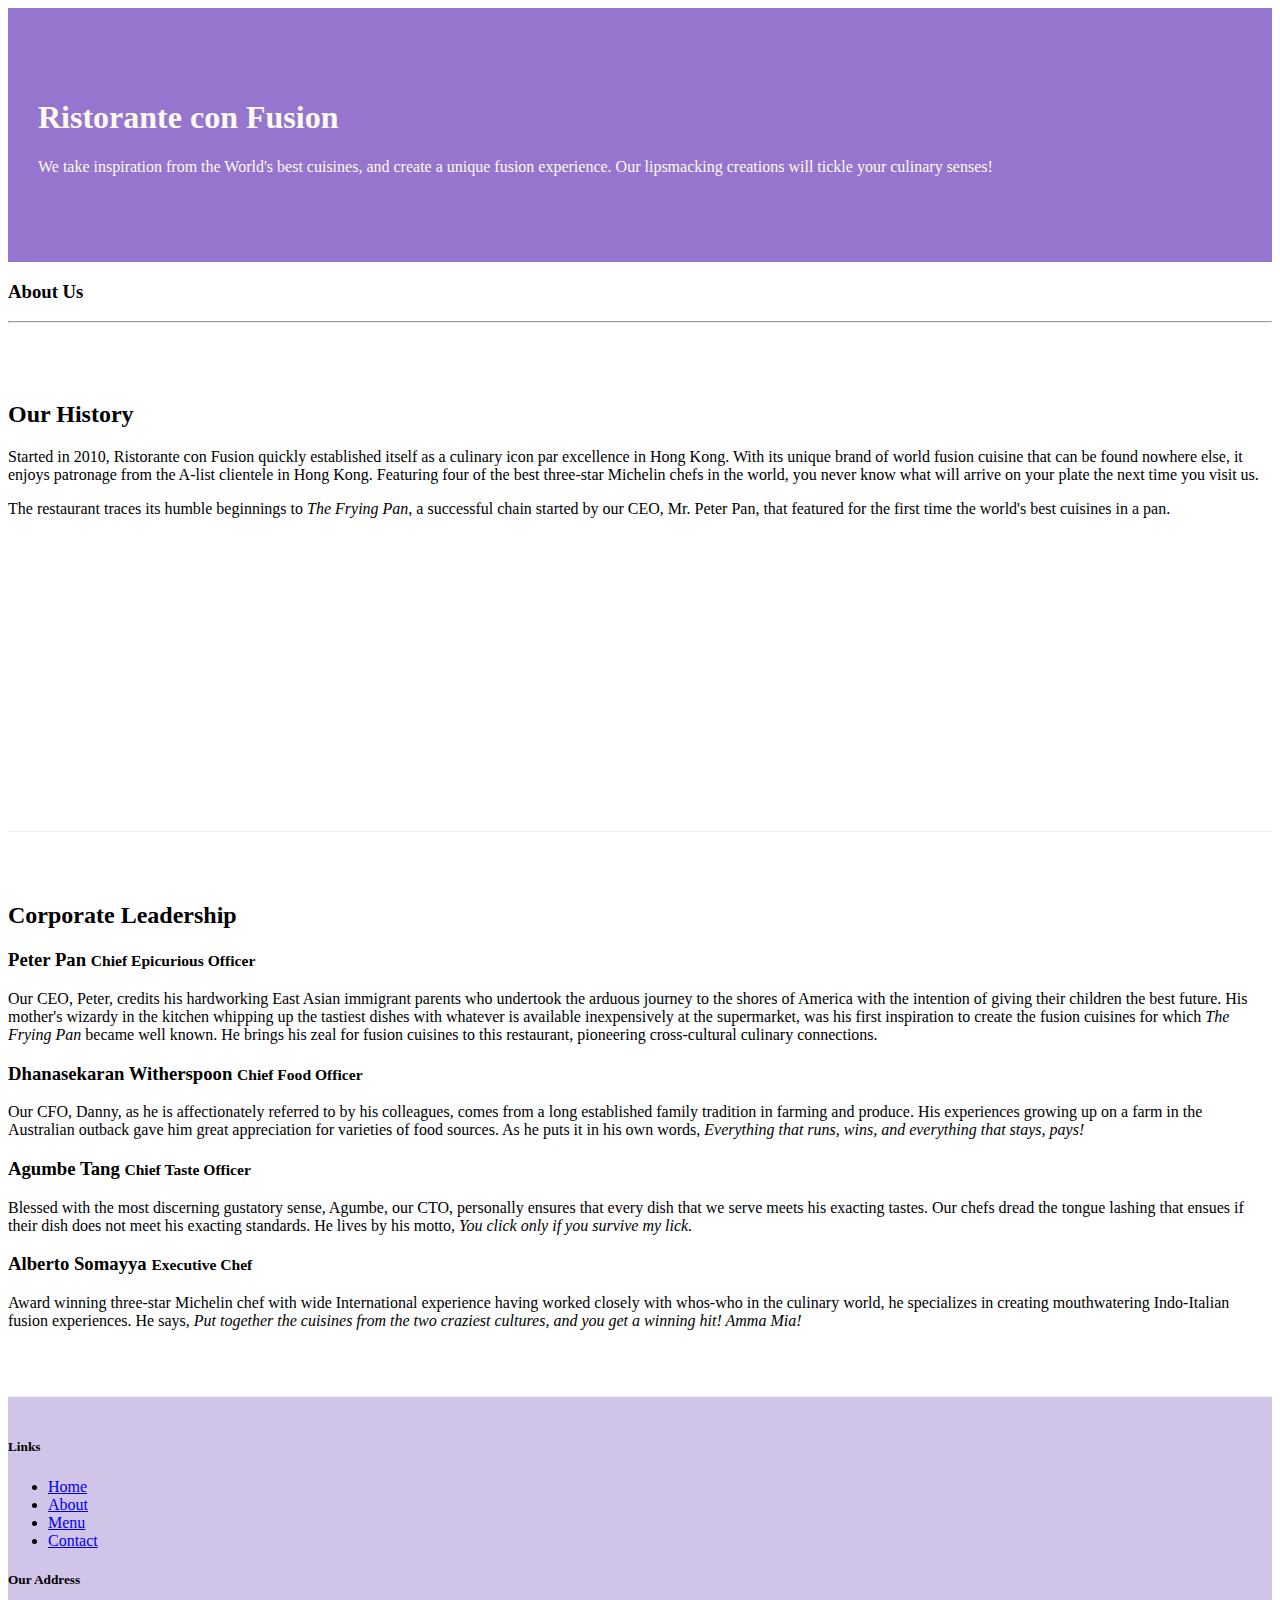
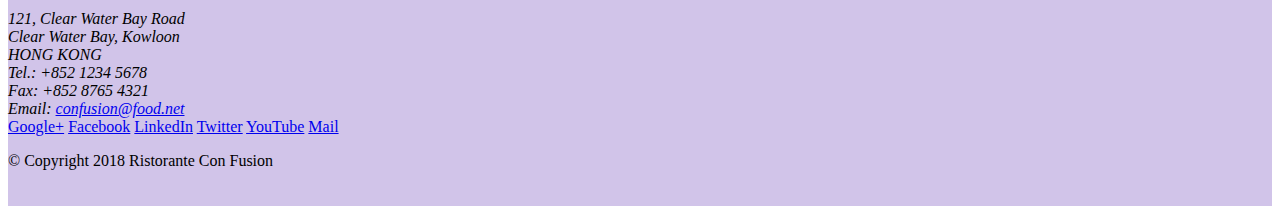
==== aboutus.html @ 1d04c29a "assignment commit" ====
<!DOCTYPE html>
<html lang="en">

<head>
     <!-- Required meta tags always come first -->
     <meta charset="utf-8">
     <meta name="viewport" content="width=device-width, initial-scale=1, shrink-to-fit=no">
     <meta http-equiv="x-ua-compatible" content="ie=edge">
 
     <!-- Bootstrap CSS -->
     <link rel="stylesheet" href="node_modules/bootstrap/dist/css/bootstrap.min.css">
     <link rel="stylesheet" href="css/style.css">

    <title>Ristorante Con Fusion: About Us</title>

</head>

<body>

    <header class="jumbotron">
        <div class="container">
            <div class="row row-header">
                <div class="col-12 col-sm-6">
                    <h1>Ristorante con Fusion</h1>
                    <p>We take inspiration from the World's best cuisines, and create a unique fusion experience. Our lipsmacking creations will tickle your culinary senses!</p>
                </div>
                <div class="col-12 col-sm">
                </div>
            </div>
        </div>
    </header>

    <div class="container">
        <div class="row">
            <div  class="col-12">
               <h3>About Us</h3>
               <hr>
            </div>
        </div>

        <div  class="row row-content">
            <div  class="col-sm-7">
                <h2>Our History</h2>
                <p>Started in 2010, Ristorante con Fusion quickly established itself as a culinary icon par excellence in Hong Kong. With its unique brand of world fusion cuisine that can be found nowhere else, it enjoys patronage from the A-list clientele in Hong Kong.  Featuring four of the best three-star Michelin chefs in the world, you never know what will arrive on your plate the next time you visit us.</p>
                <p>The restaurant traces its humble beginnings to <em>The Frying Pan</em>, a successful chain started by our CEO, Mr. Peter Pan, that featured for the first time the world's best cuisines in a pan.</p>
            </div>
            <div>
            </div>
        </div>


        <div class="row row-content">
            <div class="col-12">
                <h2>Corporate Leadership</h2>
                <h3>Peter Pan <small>Chief Epicurious Officer</small></h3>
                <div class="d-none d-sm-block">
                <p>Our CEO, Peter, credits his hardworking East Asian immigrant parents who undertook the arduous journey to the shores of America with the intention of giving their children the best future. His mother's wizardy in the kitchen whipping up the tastiest dishes with whatever is available inexpensively at the supermarket, was his first inspiration to create the fusion cuisines for which <em>The Frying Pan</em> became well known. He brings his zeal for fusion cuisines to this restaurant, pioneering cross-cultural culinary connections.</p>
                </div>
                <h3>Dhanasekaran Witherspoon <small>Chief Food Officer</small></h3>
                <div class="d-none d-sm-block">
                <p>Our CFO, Danny, as he is affectionately referred to by his colleagues, comes from a long established family tradition in farming and produce. His experiences growing up on a farm in the Australian outback gave him great appreciation for varieties of food sources. As he puts it in his own words, <em>Everything that runs, wins, and everything that stays, pays!</em></p>
                </div>
                <h3>Agumbe Tang <small>Chief Taste Officer</small></h3>
                <div class="d-none d-sm-block">
                <p>Blessed with the most discerning gustatory sense, Agumbe, our CTO, personally ensures that every dish that we serve meets his exacting tastes. Our chefs dread the tongue lashing that ensues if their dish does not meet his exacting standards. He lives by his motto, <em>You click only if you survive my lick.</em></p>
                </div>
                <h3>Alberto Somayya <small>Executive Chef</small></h3>
                <div class="d-none d-sm-block">
                <p>Award winning three-star Michelin chef with wide International experience having worked closely with whos-who in the culinary world, he specializes in creating mouthwatering Indo-Italian fusion experiences. He says, <em>Put together the cuisines from the two craziest cultures, and you get a winning hit! Amma Mia!</em></p>
                </div>
           </div>
       </div>

    </div>

    <footer class="footer">
        <div class="container">
            <div class="row">             
                <div class="col-4 offset-1 col-sm-2">
                    <h5>Links</h5>
                    <ul class="list-unstyled">
                        <li><a href="#">Home</a></li>
                        <li><a href="#">About</a></li>
                        <li><a href="#">Menu</a></li>
                        <li><a href="#">Contact</a></li>
                    </ul>
                </div>
                <div class="col-7 col-sm-5">
                    <h5>Our Address</h5>
                    <address>
		              121, Clear Water Bay Road<br>
		              Clear Water Bay, Kowloon<br>
		              HONG KONG<br>
		              Tel.: +852 1234 5678<br>
		              Fax: +852 8765 4321<br>
		              Email: <a href="mailto:confusion@food.net">confusion@food.net</a>
		           </address>
                </div>
                <div class="col-12 col-sm-4 align-self-center">
                    <div class="text-center">
                        <a href="http://google.com/+">Google+</a>
                        <a href="http://www.facebook.com/profile.php?id=">Facebook</a>
                        <a href="http://www.linkedin.com/in/">LinkedIn</a>
                        <a href="http://twitter.com/">Twitter</a>
                        <a href="http://youtube.com/">YouTube</a>
                        <a href="mailto:">Mail</a>
                    </div>
                </div>
           </div>
           <div class="row justify-content-center">             
                <div class="col-auto">
                    <p>© Copyright 2018 Ristorante Con Fusion</p>
                </div>
           </div>
        </div>
    </footer>
     <!-- jQuery first, then Popper.js, then Bootstrap JS. -->
     <script src="node_modules/jquery/dist/jquery.slim.min.js"></script>
     <script src="node_modules/popper.js/dist/umd/popper.min.js"></script>
     <script src="node_modules/bootstrap/dist/js/bootstrap.min.js"></script>
    
</body>

</html>
---- css/style.css ----
.row-header {
  margin: 0px;
  padding: 0px auto;
}

.row-content {
  margin: 0px auto;
  padding: 50px 0px 50px 0px;
  border-bottom: 1px ridge;
  min-height: 400px;
}

.footer {
  background-color: #d1c4e9;
  margin: 0px auto;
  padding: 20px 0px 20px 0px;
}

.jumbotron {
  padding: 70px 30px 70px 30px;
  margin: 0px auto;
  background: #9575CD;
  color: floralwhite;

}

.address {
    font-size: 80%;
    margin: 0px;
    color: #0f0f0f;
}
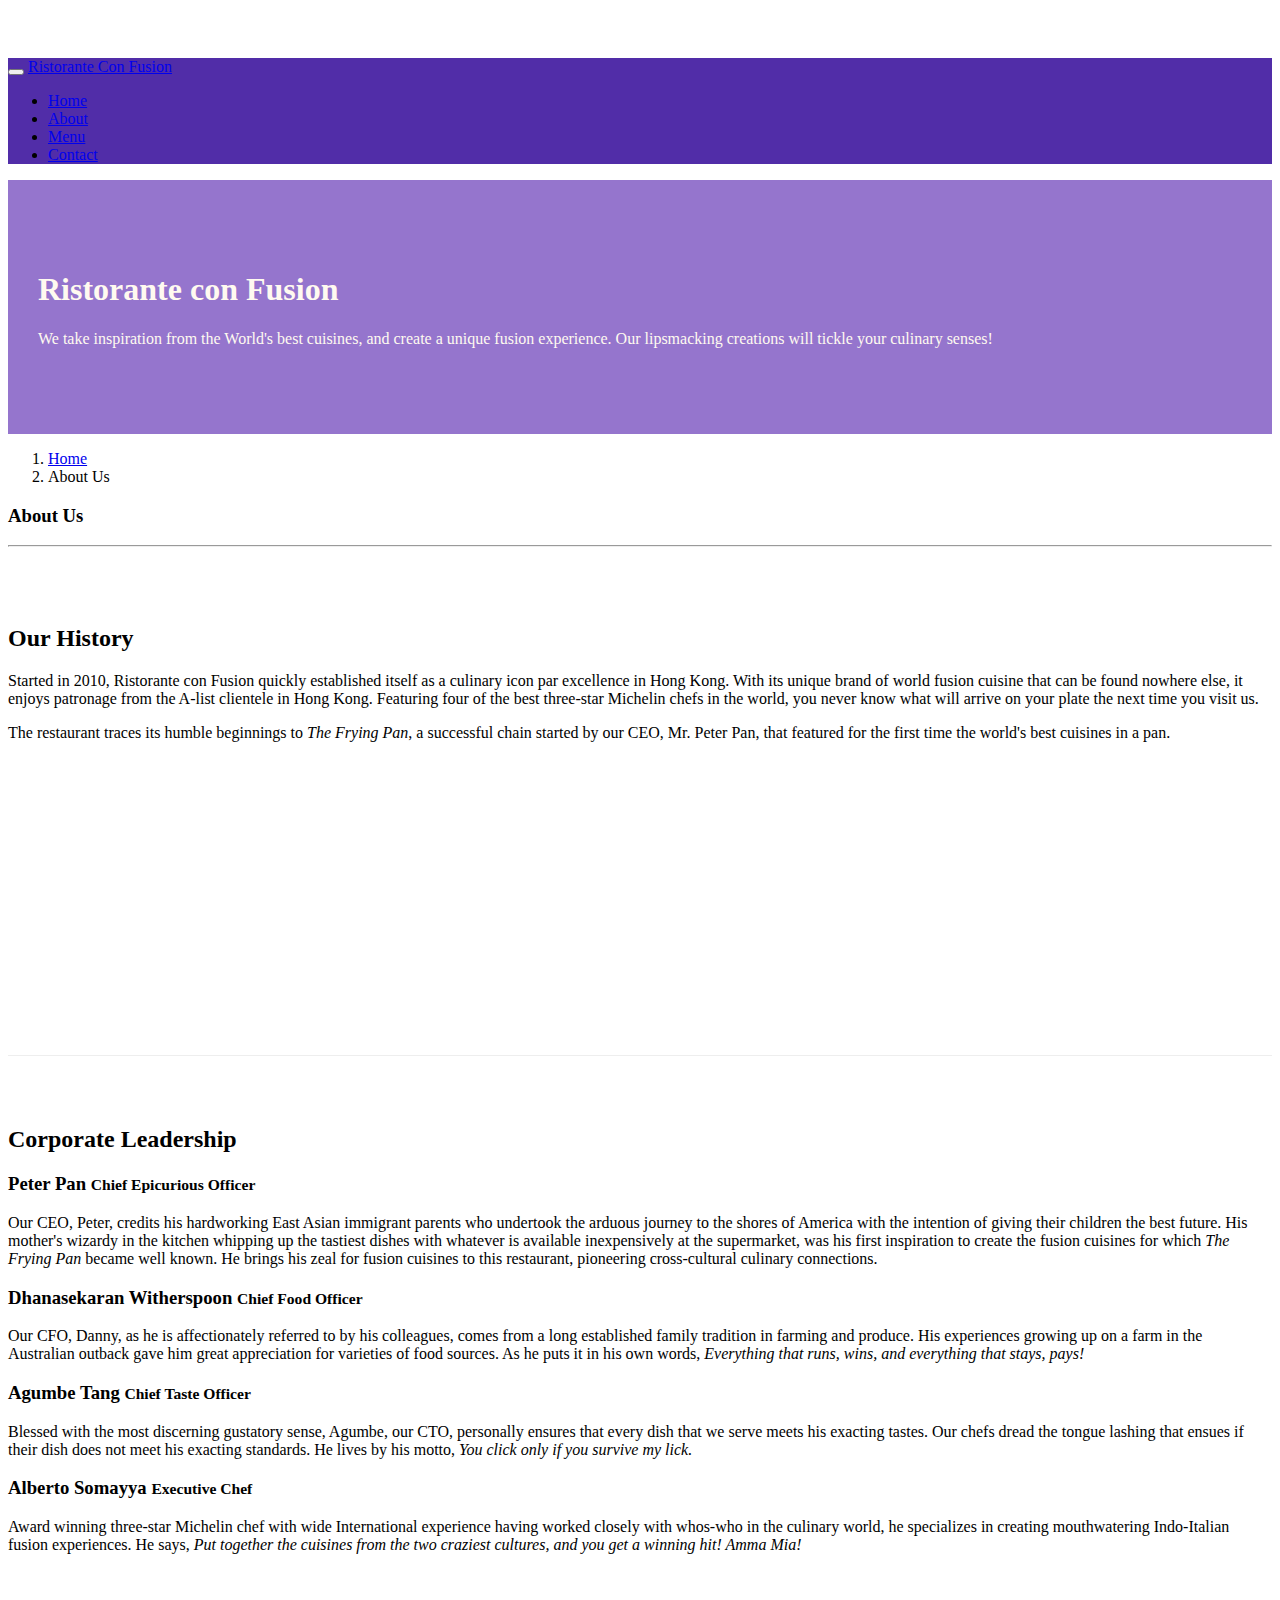
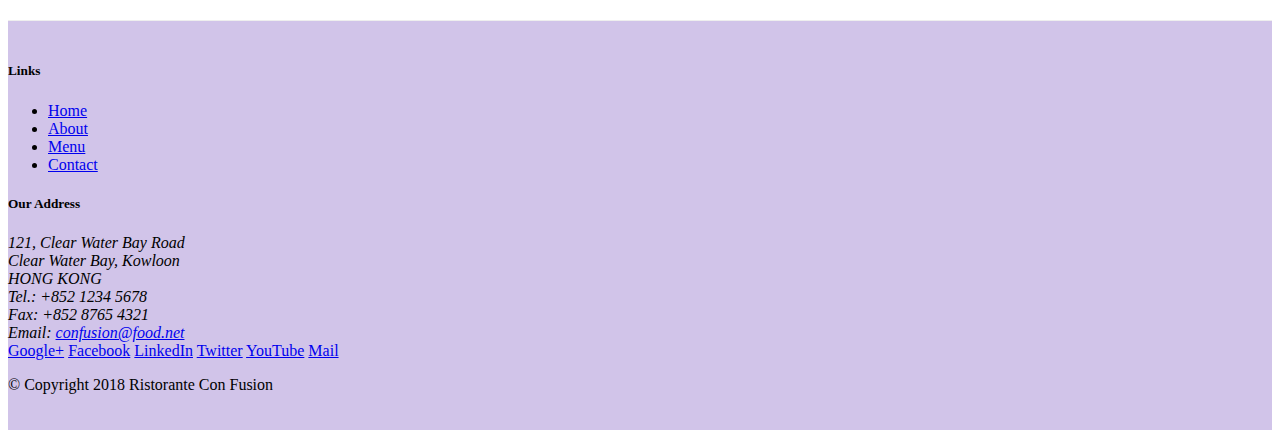
==== commit 7f7e3e26: "Navbar and Breadcrumb" ====
--- a/aboutus.html
+++ b/aboutus.html
@@ -16,7 +16,22 @@
 </head>
 
 <body>
-
+    <nav class="navbar navbar-dark navbar-expand-sm fixed-top">
+        <div class="container">
+            <button class="navbar-toggler" type="button" data-toggle="collapse" data-target="#Navbar">
+                 <span class="navbar-toggler-icon"></span>
+            </button>
+            <a class="navbar-brand mr-auto" href="./index.html">Ristorante Con Fusion</a>
+            <div class="collapse navbar-collapse" id="Navbar">
+             <ul class="navbar-nav mr-auto">
+                 <li class="nav-item"><a class="nav-link" href="./index.html">Home</a></li>
+                 <li class="nav-item active"><a class="nav-link" href="#">About</a></li>
+                 <li class="nav-item"><a class="nav-link" href="#">Menu</a></li>
+                 <li class="nav-item"><a class="nav-link" href="#">Contact</a></li>
+               </ul>
+            </div>
+         </div>
+     </nav>
     <header class="jumbotron">
         <div class="container">
             <div class="row row-header">
@@ -32,6 +47,10 @@
 
     <div class="container">
         <div class="row">
+            <ol class="col-12 breadcrumb"> 
+                <li class="breadcrumb-item"><a href="./index.html">Home</a></li>
+                <li class="breadcrumb-item active">About Us</li>
+            </ol>
             <div  class="col-12">
                <h3>About Us</h3>
                <hr>
@@ -79,7 +98,7 @@
                 <div class="col-4 offset-1 col-sm-2">
                     <h5>Links</h5>
                     <ul class="list-unstyled">
-                        <li><a href="#">Home</a></li>
+                        <li><a href="./index.html">Home</a></li>
                         <li><a href="#">About</a></li>
                         <li><a href="#">Menu</a></li>
                         <li><a href="#">Contact</a></li>
--- a/css/style.css
+++ b/css/style.css
@@ -29,3 +29,12 @@
     margin: 0px;
     color: #0f0f0f;
 }
+
+body{
+  padding: 50px 0px 0px 0px;
+  z-index: 0;
+}
+
+.navbar-dark{
+  background-color: #512DA8;
+}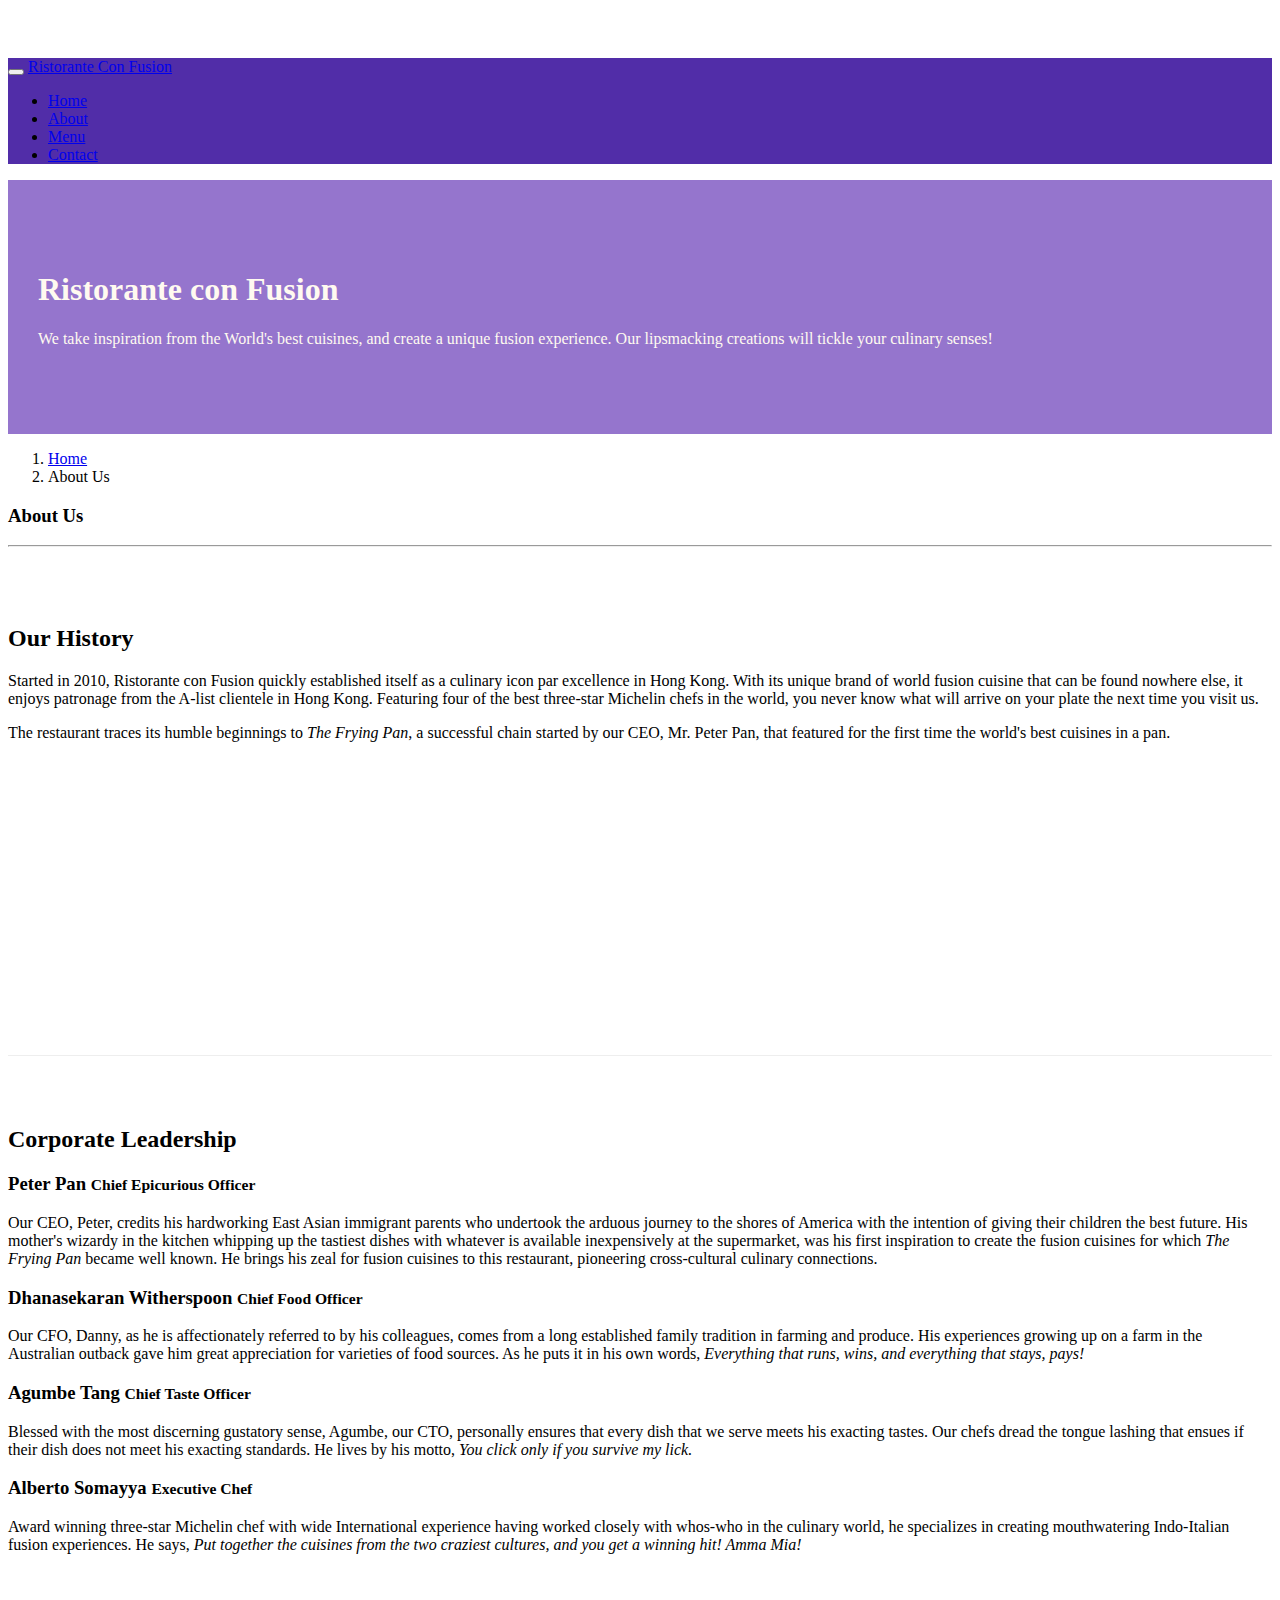
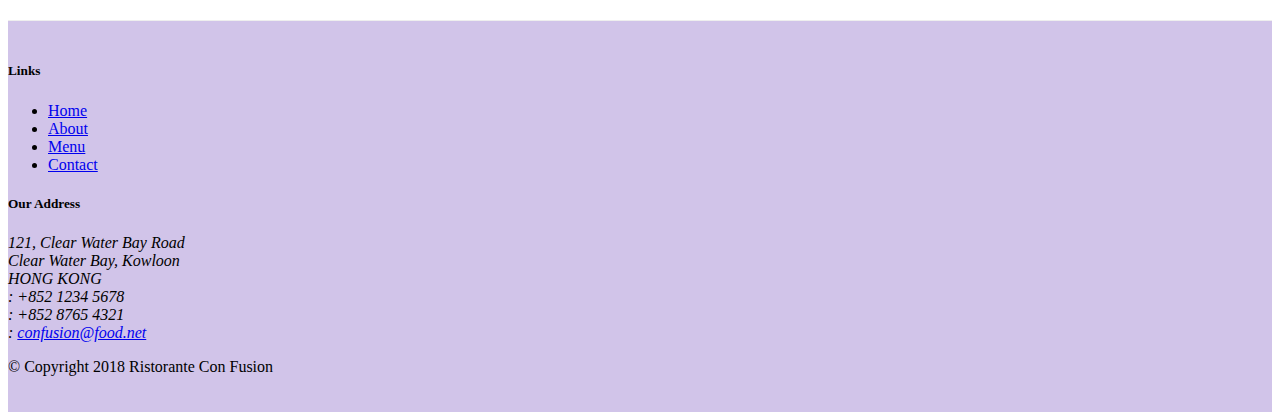
==== commit 3c25622d: "Icon_fonts" ====
--- a/aboutus.html
+++ b/aboutus.html
@@ -9,6 +9,8 @@
  
      <!-- Bootstrap CSS -->
      <link rel="stylesheet" href="node_modules/bootstrap/dist/css/bootstrap.min.css">
+     <link rel="stylesheet" href="node_modules/font-awesome/css/font-awesome.min.css">
+     <link rel="stylesheet" href="node_modules/bootstrap-social/bootstrap-social.css">
      <link rel="stylesheet" href="css/style.css">
 
     <title>Ristorante Con Fusion: About Us</title>
@@ -24,10 +26,10 @@
             <a class="navbar-brand mr-auto" href="./index.html">Ristorante Con Fusion</a>
             <div class="collapse navbar-collapse" id="Navbar">
              <ul class="navbar-nav mr-auto">
-                 <li class="nav-item"><a class="nav-link" href="./index.html">Home</a></li>
-                 <li class="nav-item active"><a class="nav-link" href="#">About</a></li>
-                 <li class="nav-item"><a class="nav-link" href="#">Menu</a></li>
-                 <li class="nav-item"><a class="nav-link" href="#">Contact</a></li>
+                 <li class="nav-item"><a class="nav-link" href="./index.html"><span class="fa fa-home fa-lg"></span> Home</a></li>
+                 <li class="nav-item active"><a class="nav-link" href="#"><span class="fa fa-info fa-lg"></span> About</a></li>
+                 <li class="nav-item"><a class="nav-link" href="#"><span class="fa fa-list fa-lg"></span> Menu</a></li>
+                 <li class="nav-item"><a class="nav-link" href="#"><span class="fa fa-address-card fa-lg"></span> Contact</a></li>
                </ul>
             </div>
          </div>
@@ -110,19 +112,19 @@
 		              121, Clear Water Bay Road<br>
 		              Clear Water Bay, Kowloon<br>
 		              HONG KONG<br>
-		              Tel.: +852 1234 5678<br>
-		              Fax: +852 8765 4321<br>
-		              Email: <a href="mailto:confusion@food.net">confusion@food.net</a>
+                      <i class="fa fa-phone fa-lg"></i>: +852 1234 5678<br>
+		              <i class="fa fa-fax fa-lg"></i>: +852 8765 4321<br>
+                      <i class="fa fa-envelope fa-lg"></i>: <a href="mailto:confusion@food.net">confusion@food.net</a>
 		           </address>
                 </div>
                 <div class="col-12 col-sm-4 align-self-center">
                     <div class="text-center">
-                        <a href="http://google.com/+">Google+</a>
-                        <a href="http://www.facebook.com/profile.php?id=">Facebook</a>
-                        <a href="http://www.linkedin.com/in/">LinkedIn</a>
-                        <a href="http://twitter.com/">Twitter</a>
-                        <a href="http://youtube.com/">YouTube</a>
-                        <a href="mailto:">Mail</a>
+                        <a class="btn btn-social-icon btn-google" href="http://google.com/+"><i class="fa fa-google-plus fa-lg"></i></a>
+                        <a class="btn btn-social-icon btn-facebook" href="http://www.facebook.com/profile.php?id="><i class="fa fa-facebook fa-lg"></i></a>
+                        <a class="btn btn-social-icon btn-linkedin" href="http://www.linkedin.com/in/"><i class="fa fa-linkedin fa-lg"></i></a>
+                        <a class="btn btn-social-icon btn-twitter" href="http://twitter.com/"><i class="fa fa-twitter fa-lg"></i></a>
+                        <a class="btn btn-social-icon btn-google" href="http://youtube.com/"><i class="fa fa-youtube fa-lg"></i></a>
+                        <a class="btn btn-social-icon btn-google" href="mailto:"><i class="fa fa-envelope fa-lg"></i></a>
                     </div>
                 </div>
            </div>
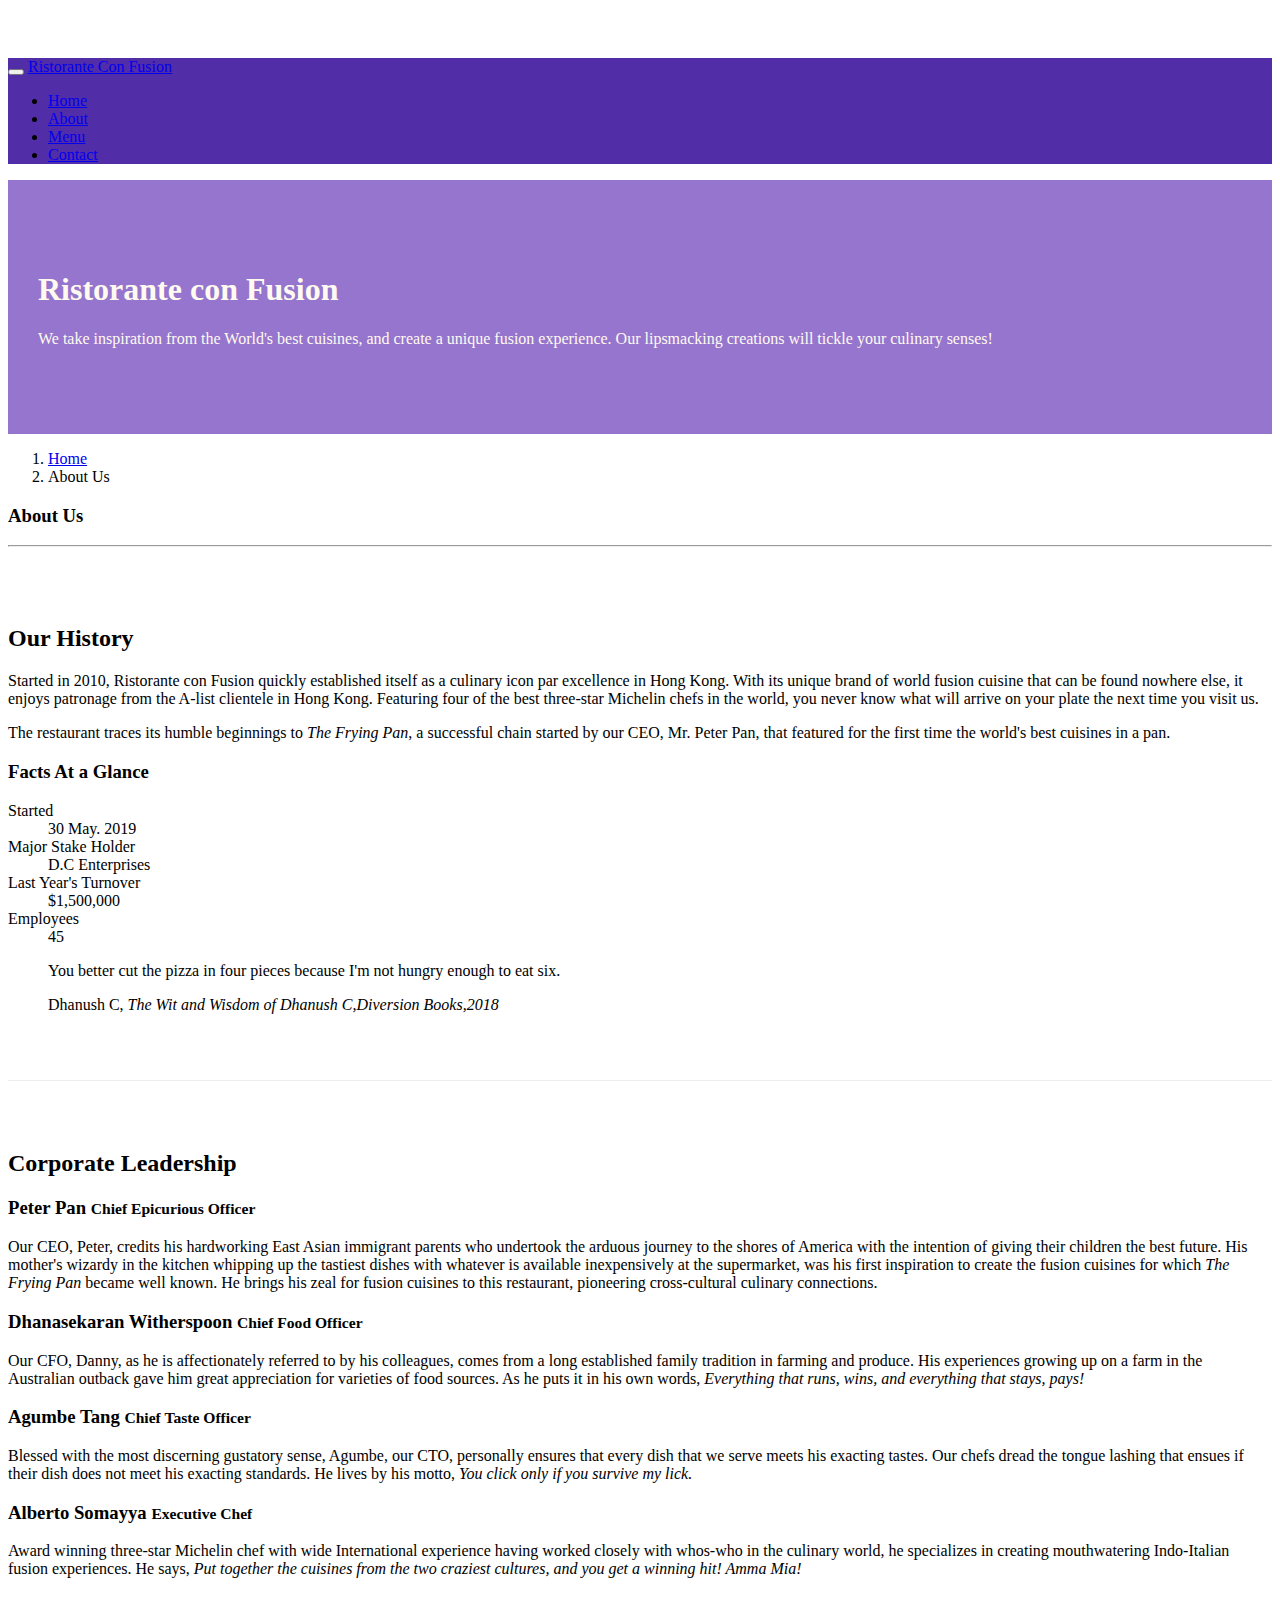
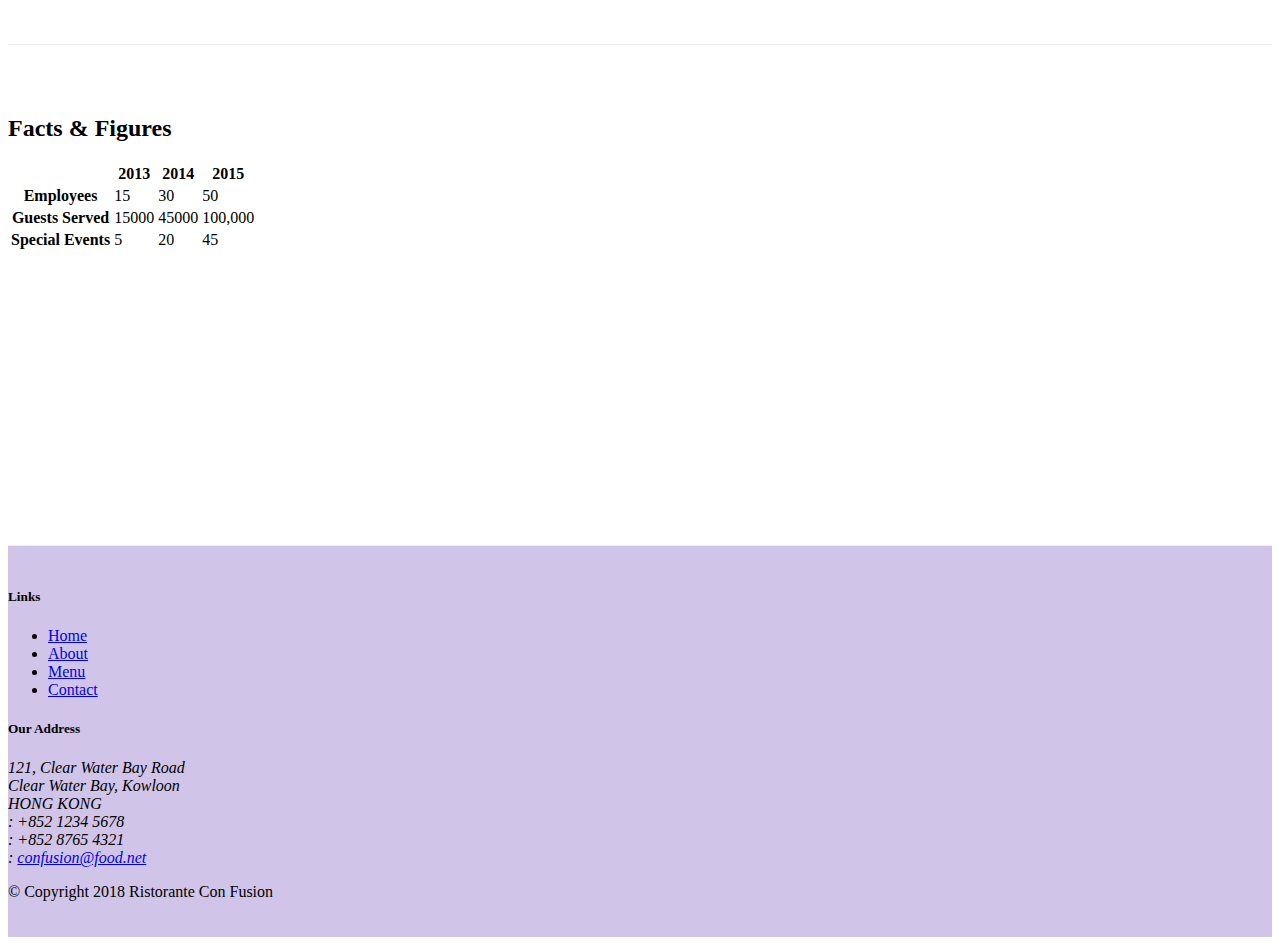
==== commit 2662607f: "Tables and Cards" ====
--- a/aboutus.html
+++ b/aboutus.html
@@ -29,7 +29,7 @@
                  <li class="nav-item"><a class="nav-link" href="./index.html"><span class="fa fa-home fa-lg"></span> Home</a></li>
                  <li class="nav-item active"><a class="nav-link" href="#"><span class="fa fa-info fa-lg"></span> About</a></li>
                  <li class="nav-item"><a class="nav-link" href="#"><span class="fa fa-list fa-lg"></span> Menu</a></li>
-                 <li class="nav-item"><a class="nav-link" href="#"><span class="fa fa-address-card fa-lg"></span> Contact</a></li>
+                 <li class="nav-item"><a class="nav-link" href="./contactus.html"><span class="fa fa-address-card fa-lg"></span> Contact</a></li>
                </ul>
             </div>
          </div>
@@ -60,12 +60,40 @@
         </div>
 
         <div  class="row row-content">
-            <div  class="col-sm-7">
+            <div  class="col-sm-6">
                 <h2>Our History</h2>
                 <p>Started in 2010, Ristorante con Fusion quickly established itself as a culinary icon par excellence in Hong Kong. With its unique brand of world fusion cuisine that can be found nowhere else, it enjoys patronage from the A-list clientele in Hong Kong.  Featuring four of the best three-star Michelin chefs in the world, you never know what will arrive on your plate the next time you visit us.</p>
                 <p>The restaurant traces its humble beginnings to <em>The Frying Pan</em>, a successful chain started by our CEO, Mr. Peter Pan, that featured for the first time the world's best cuisines in a pan.</p>
             </div>
-            <div>
+            <div class="col-sm">
+                <div class="card">
+                    <h3 class="card-header bg-primary text-white">Facts At a Glance</h3>
+                    <div class="card-body">
+                        <dl class="row">
+                            <dt class="col-6">Started</dt>
+                            <dd class="col-6">30 May. 2019</dd>
+                            <dt class="col-6">Major Stake Holder</dt>
+                            <dd class="col-6">D.C Enterprises</dd>
+                            <dt class="col-6">Last Year's Turnover</dt>
+                            <dd class="col-6">$1,500,000</dd>
+                            <dt class="col-6">Employees</dt>
+                            <dd class="col-6">45</dd>
+
+                        </dl>
+                    </div>
+                </div>
+            </div>
+            <div class="col-12">
+                <div class="card card-body bg-light">
+                    <blockquote class="blockquote">
+                        <p class="mb-0">You better cut the pizza in four pieces because I'm not hungry enough to eat six.</p>
+                        <footer class="blockquote-footer">Dhanush C,
+                            <cite title="Source Title">The Wit and Wisdom of
+                                Dhanush C,Diversion Books,2018
+                            </cite>
+                        </footer>
+                    </blockquote>
+                </div>
             </div>
         </div>
 
@@ -91,7 +119,44 @@
                 </div>
            </div>
        </div>
-
+       <div class="row row-content">
+           <div class="col-12 col-sm-9">
+               <h2>Facts &amp; Figures</h2>
+               <div class="table-responsive">
+                   <table class="table table-striped">
+                       <thead class="thead-dark">
+                           <tr>
+                               <th>&nbsp;</th>
+                               <th>2013</th>
+                               <th>2014</th>
+                               <th>2015</th>
+                           </tr>
+                       </thead>
+                       <tbody>
+                           <tr>
+                               <th>Employees</th>
+                               <td>15</td>
+                               <td>30</td>
+                               <td>50</td>
+                           </tr>
+                           <tr>
+                               <th>Guests Served</th>
+                               <td>15000</td>
+                               <td>45000</td>
+                               <td>100,000</td>
+                           </tr>
+                           <tr>
+                               <th>Special Events</th>
+                               <td>5</td>
+                               <td>20</td>
+                               <td>45</td>
+                           </tr>
+                       </tbody>
+                   </table>
+               </div>
+           </div>
+           <div class="col-12 col-sm-3"></div>
+       </div>
     </div>
 
     <footer class="footer">
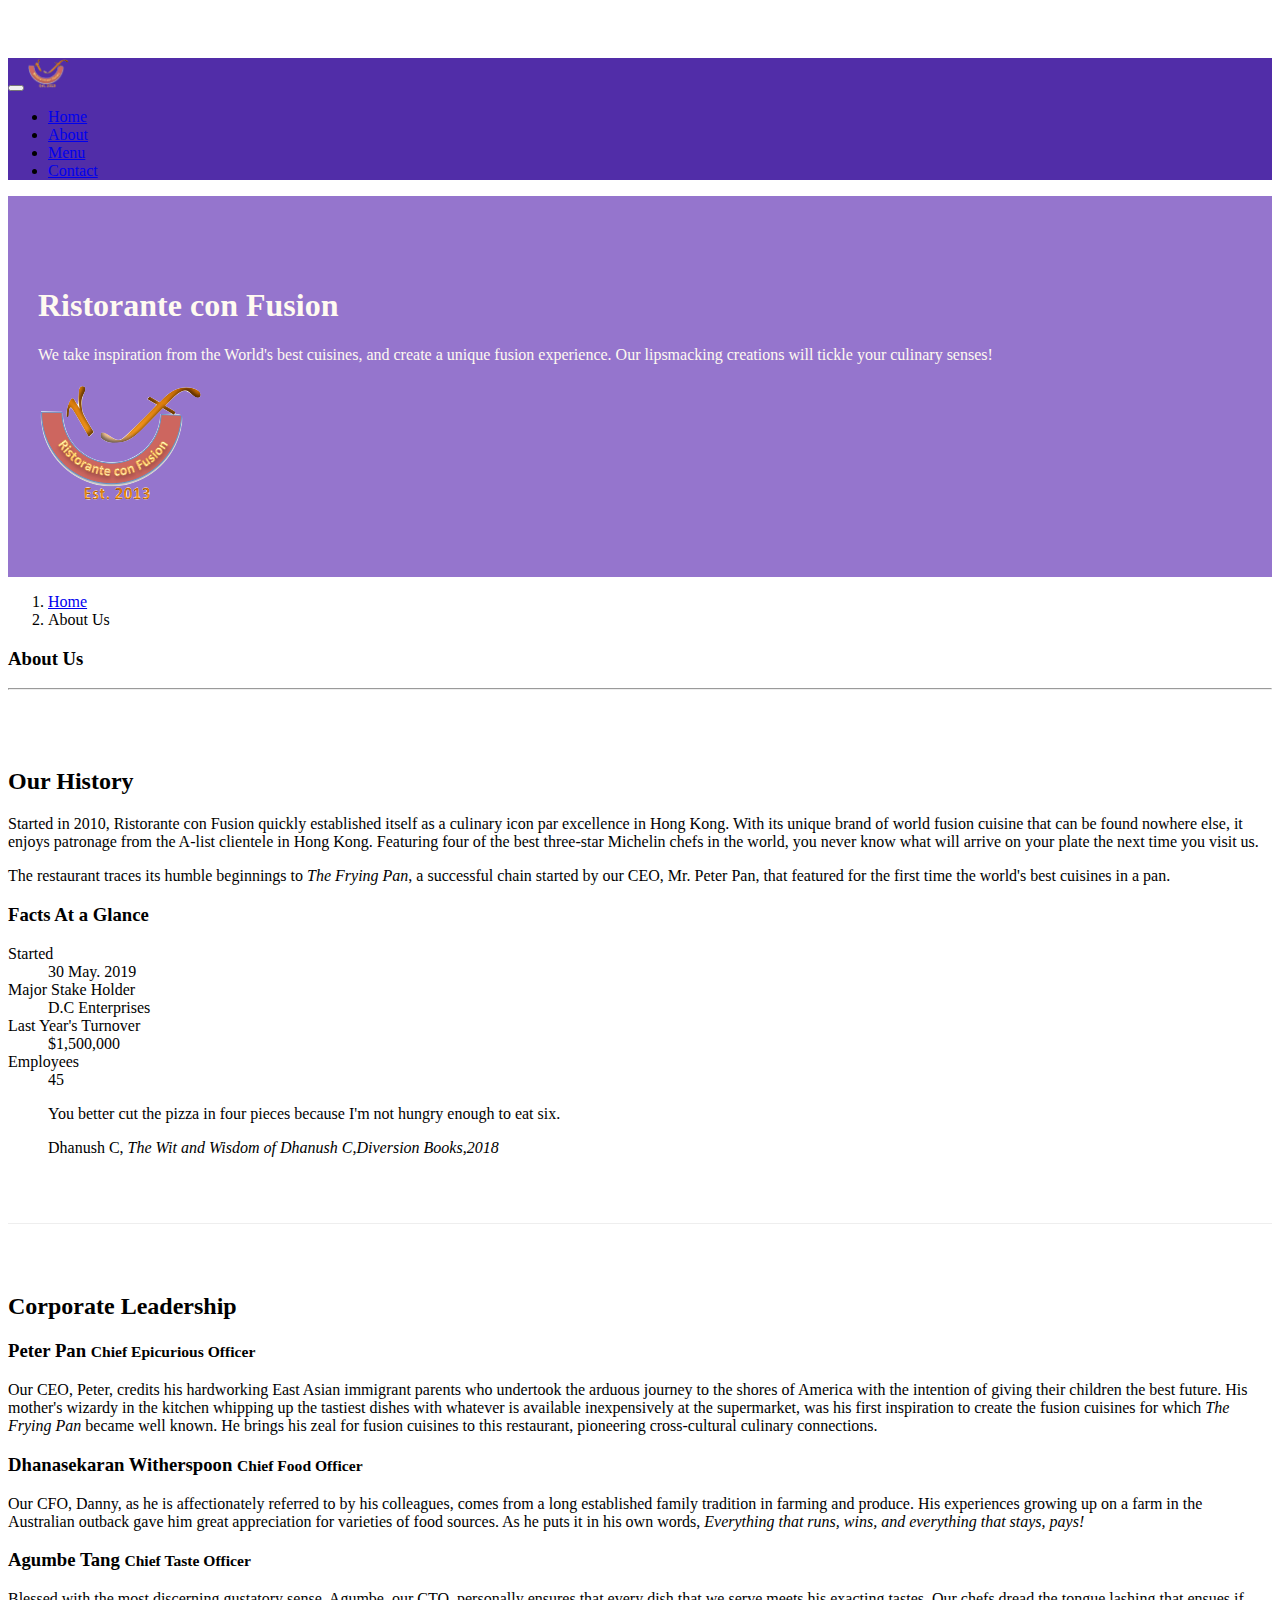
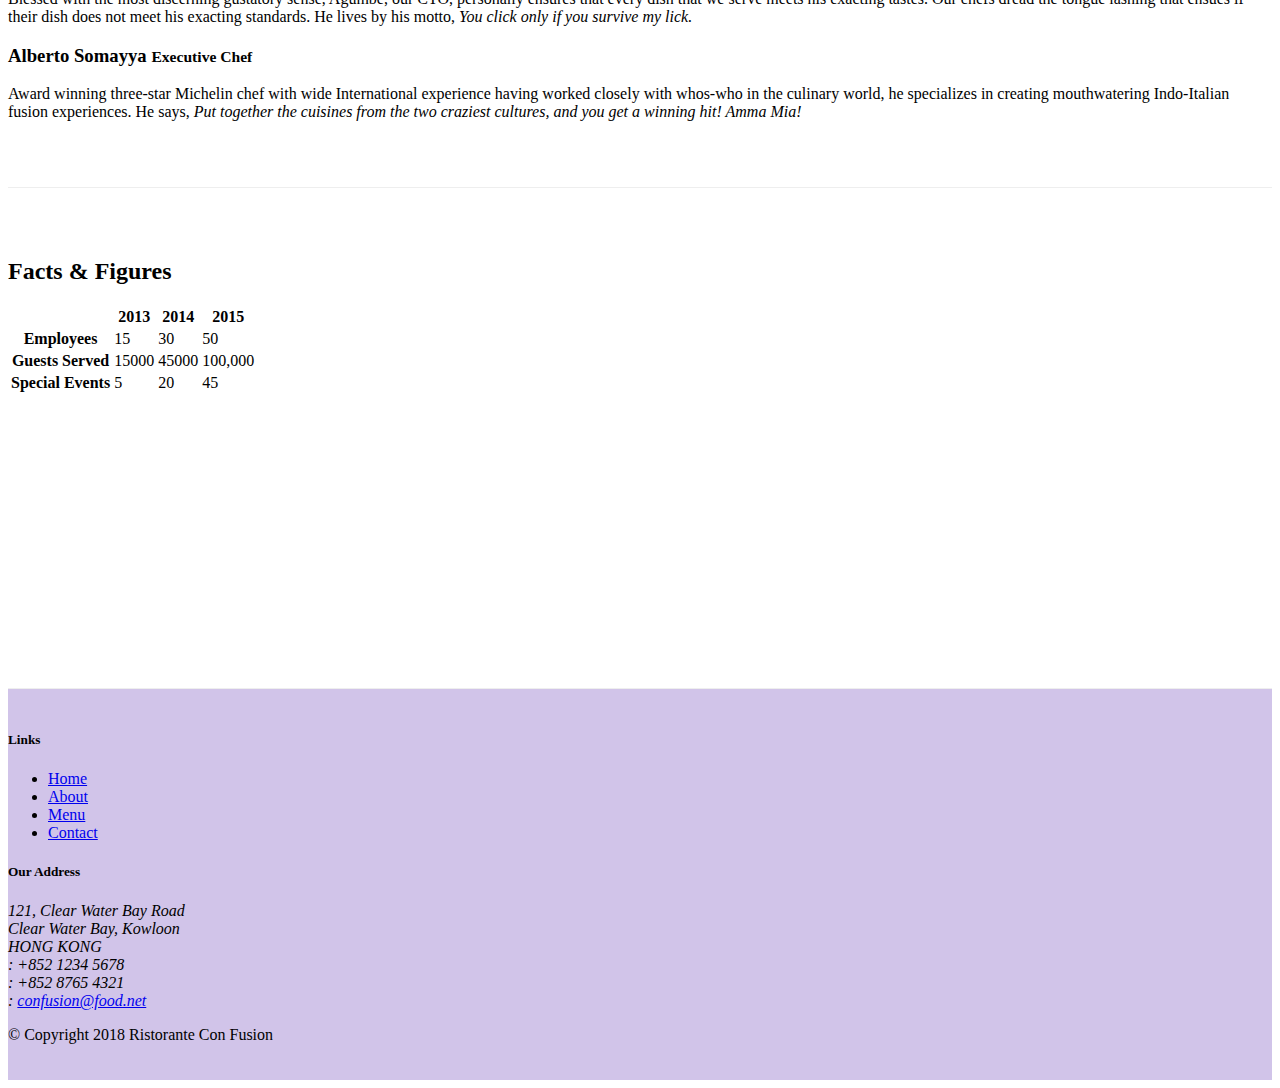
==== commit 45036a8d: "Media and images" ====
--- a/aboutus.html
+++ b/aboutus.html
@@ -23,7 +23,7 @@
             <button class="navbar-toggler" type="button" data-toggle="collapse" data-target="#Navbar">
                  <span class="navbar-toggler-icon"></span>
             </button>
-            <a class="navbar-brand mr-auto" href="./index.html">Ristorante Con Fusion</a>
+            <a class="navbar-brand mr-auto" href="./index.html"><img src="img/logo.png" height="30" width="41"></a>
             <div class="collapse navbar-collapse" id="Navbar">
              <ul class="navbar-nav mr-auto">
                  <li class="nav-item"><a class="nav-link" href="./index.html"><span class="fa fa-home fa-lg"></span> Home</a></li>
@@ -41,7 +41,8 @@
                     <h1>Ristorante con Fusion</h1>
                     <p>We take inspiration from the World's best cuisines, and create a unique fusion experience. Our lipsmacking creations will tickle your culinary senses!</p>
                 </div>
-                <div class="col-12 col-sm">
+                <div class="col-12 col-sm align-self-center">
+                    <img src="img/logo.png" class="img-fluid">
                 </div>
             </div>
         </div>
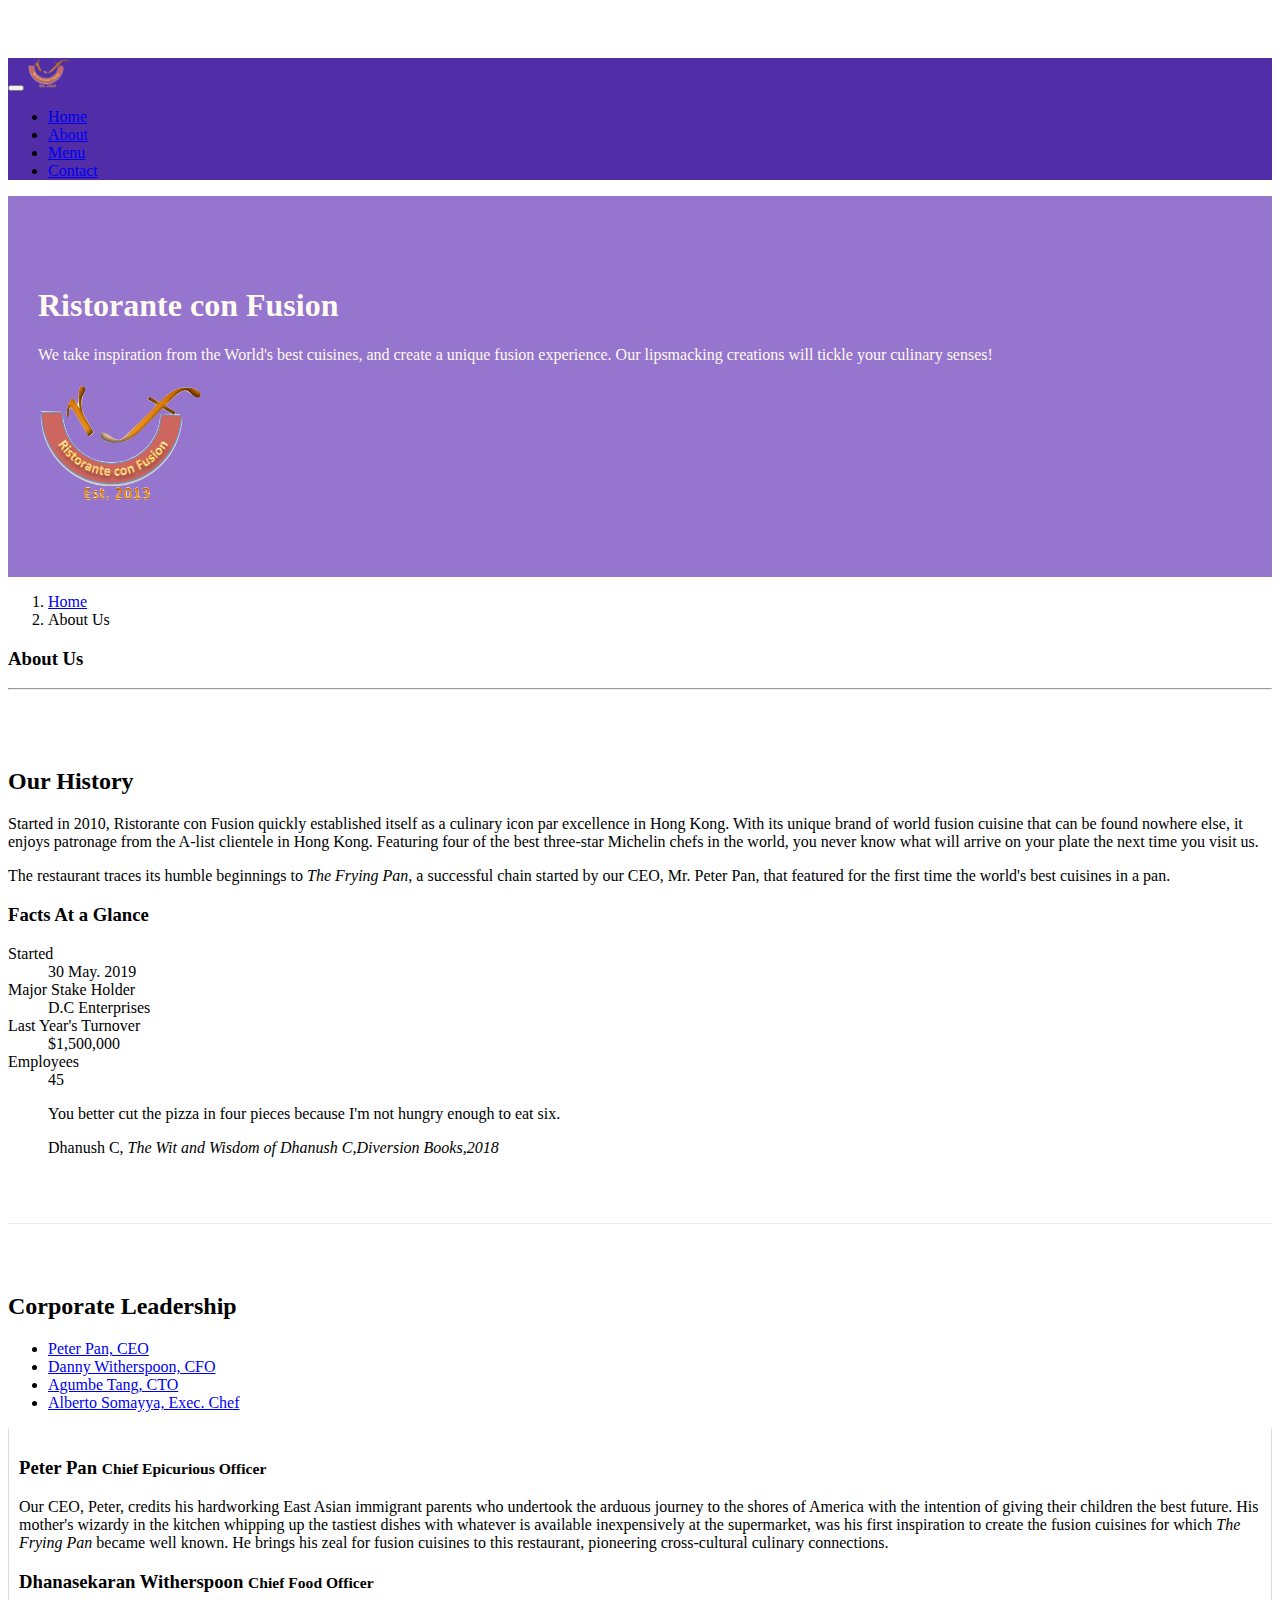
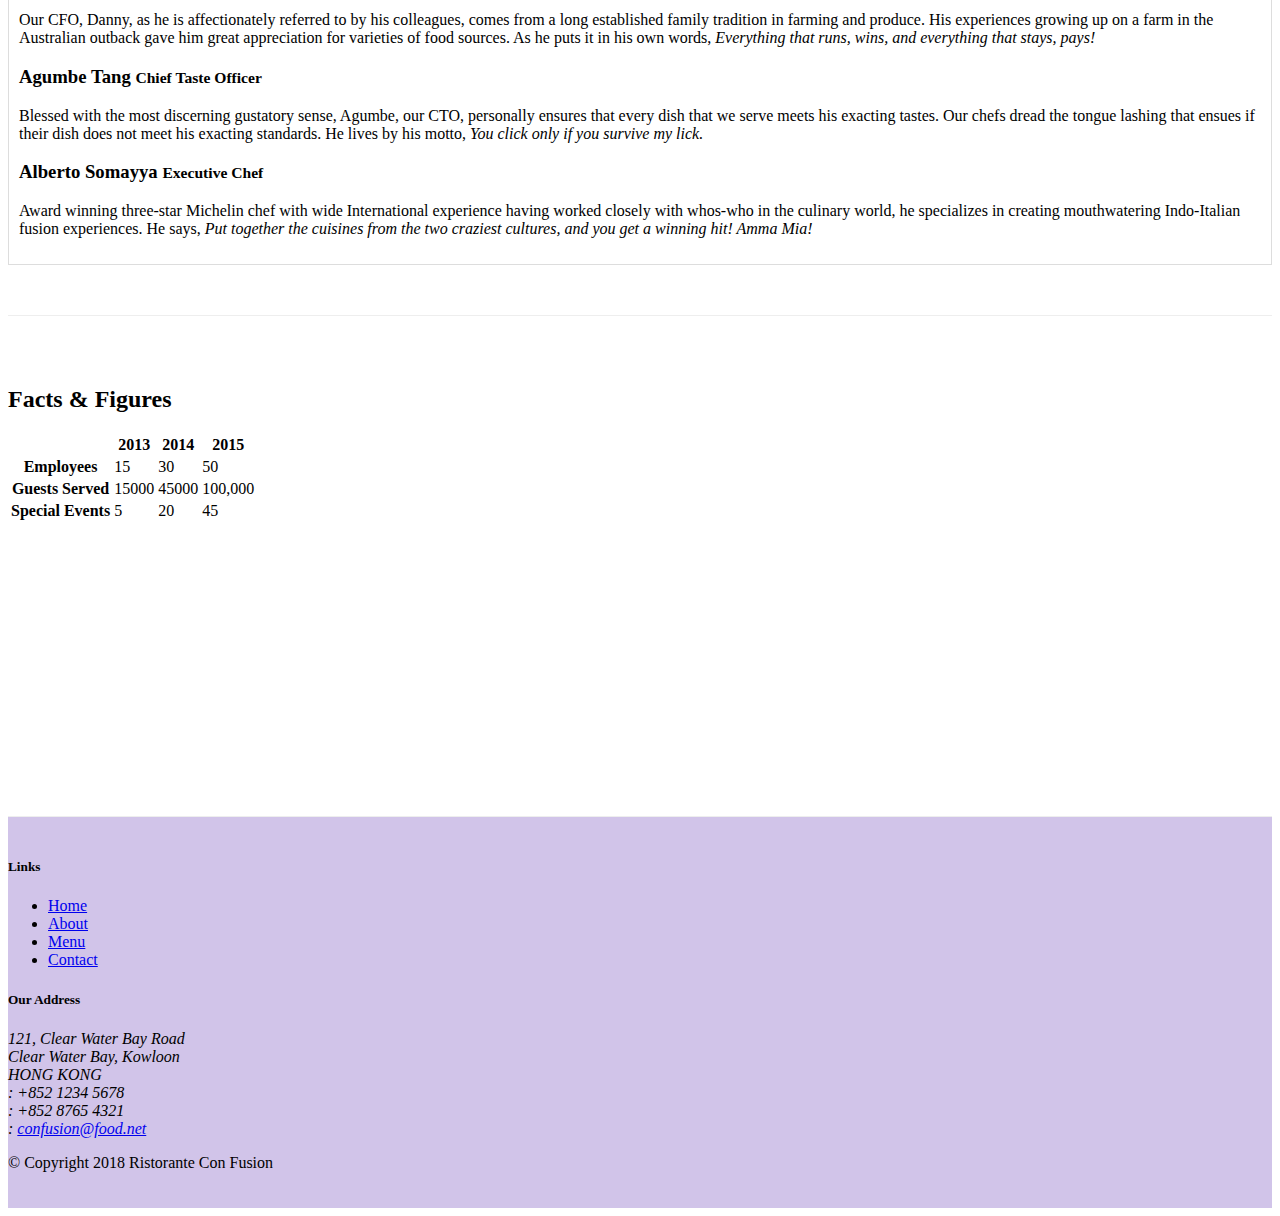
==== commit fc32d127: "Tabs" ====
--- a/aboutus.html
+++ b/aboutus.html
@@ -102,23 +102,43 @@
         <div class="row row-content">
             <div class="col-12">
                 <h2>Corporate Leadership</h2>
+                <ul class="nav nav-tabs">
+                    <li class="nav-item">
+                        <a class="nav-link active" href="#peter" role="tab" data-toggle="tab">Peter Pan, CEO</a>
+                    </li>
+                    <li class="nav-item">
+                        <a class="nav-link " href="#danny" role="tab" data-toggle="tab">Danny Witherspoon, CFO</a>
+                    </li>
+                    <li class="nav-item">
+                        <a class="nav-link " href="#agumbe" role="tab" data-toggle="tab">Agumbe Tang, CTO</a>
+                    </li>
+                    <li class="nav-item">
+                        <a class="nav-link " href="#alberto" role="tab" data-toggle="tab">Alberto Somayya, Exec. Chef</a>
+                    </li>
+                </ul>
+
+            <div class="tab-content">
+              <div role="tabpanel" class="tab-pane fade show active " id="peter">
                 <h3>Peter Pan <small>Chief Epicurious Officer</small></h3>
-                <div class="d-none d-sm-block">
-                <p>Our CEO, Peter, credits his hardworking East Asian immigrant parents who undertook the arduous journey to the shores of America with the intention of giving their children the best future. His mother's wizardy in the kitchen whipping up the tastiest dishes with whatever is available inexpensively at the supermarket, was his first inspiration to create the fusion cuisines for which <em>The Frying Pan</em> became well known. He brings his zeal for fusion cuisines to this restaurant, pioneering cross-cultural culinary connections.</p>
-                </div>
+                <p  class="d-none d-sm-block">Our CEO, Peter, credits his hardworking East Asian immigrant parents who undertook the arduous journey to the shores of America with the intention of giving their children the best future. His mother's wizardy in the kitchen whipping up the tastiest dishes with whatever is available inexpensively at the supermarket, was his first inspiration to create the fusion cuisines for which <em>The Frying Pan</em> became well known. He brings his zeal for fusion cuisines to this restaurant, pioneering cross-cultural culinary connections.</p>
+              </div>
+                
+              <div role="tabpanel" class="tab-pane fade" id="danny">
                 <h3>Dhanasekaran Witherspoon <small>Chief Food Officer</small></h3>
-                <div class="d-none d-sm-block">
-                <p>Our CFO, Danny, as he is affectionately referred to by his colleagues, comes from a long established family tradition in farming and produce. His experiences growing up on a farm in the Australian outback gave him great appreciation for varieties of food sources. As he puts it in his own words, <em>Everything that runs, wins, and everything that stays, pays!</em></p>
-                </div>
+                <p  class="d-none d-sm-block">Our CFO, Danny, as he is affectionately referred to by his colleagues, comes from a long established family tradition in farming and produce. His experiences growing up on a farm in the Australian outback gave him great appreciation for varieties of food sources. As he puts it in his own words, <em>Everything that runs, wins, and everything that stays, pays!</em></p>
+              </div>
+              
+              <div role="tabpanel" class="tab-pane fade" id="agumbe">
                 <h3>Agumbe Tang <small>Chief Taste Officer</small></h3>
-                <div class="d-none d-sm-block">
-                <p>Blessed with the most discerning gustatory sense, Agumbe, our CTO, personally ensures that every dish that we serve meets his exacting tastes. Our chefs dread the tongue lashing that ensues if their dish does not meet his exacting standards. He lives by his motto, <em>You click only if you survive my lick.</em></p>
-                </div>
+                <p  class="d-none d-sm-block">Blessed with the most discerning gustatory sense, Agumbe, our CTO, personally ensures that every dish that we serve meets his exacting tastes. Our chefs dread the tongue lashing that ensues if their dish does not meet his exacting standards. He lives by his motto, <em>You click only if you survive my lick.</em></p>
+              </div>
+               
+              <div role="tabpanel" class="tab-pane fade" id="alberto"> 
                 <h3>Alberto Somayya <small>Executive Chef</small></h3>
-                <div class="d-none d-sm-block">
-                <p>Award winning three-star Michelin chef with wide International experience having worked closely with whos-who in the culinary world, he specializes in creating mouthwatering Indo-Italian fusion experiences. He says, <em>Put together the cuisines from the two craziest cultures, and you get a winning hit! Amma Mia!</em></p>
-                </div>
-           </div>
+                <p  class="d-none d-sm-block">Award winning three-star Michelin chef with wide International experience having worked closely with whos-who in the culinary world, he specializes in creating mouthwatering Indo-Italian fusion experiences. He says, <em>Put together the cuisines from the two craziest cultures, and you get a winning hit! Amma Mia!</em></p>
+              </div>
+            </div>
+         </div>
        </div>
        <div class="row row-content">
            <div class="col-12 col-sm-9">
--- a/css/style.css
+++ b/css/style.css
@@ -19,22 +19,27 @@
 .jumbotron {
   padding: 70px 30px 70px 30px;
   margin: 0px auto;
-  background: #9575CD;
+  background: #9575cd;
   color: floralwhite;
-
 }
 
 .address {
-    font-size: 80%;
-    margin: 0px;
-    color: #0f0f0f;
+  font-size: 80%;
+  margin: 0px;
+  color: #0f0f0f;
 }
 
-body{
+body {
   padding: 50px 0px 0px 0px;
   z-index: 0;
 }
 
-.navbar-dark{
-  background-color: #512DA8;
-}+.navbar-dark {
+  background-color: #512da8;
+}
+.tab-content {
+  border-left: 1px solid#ddd;
+  border-right: 1px solid#ddd;
+  border-bottom: 1px solid#ddd;
+  padding: 10px;
+}
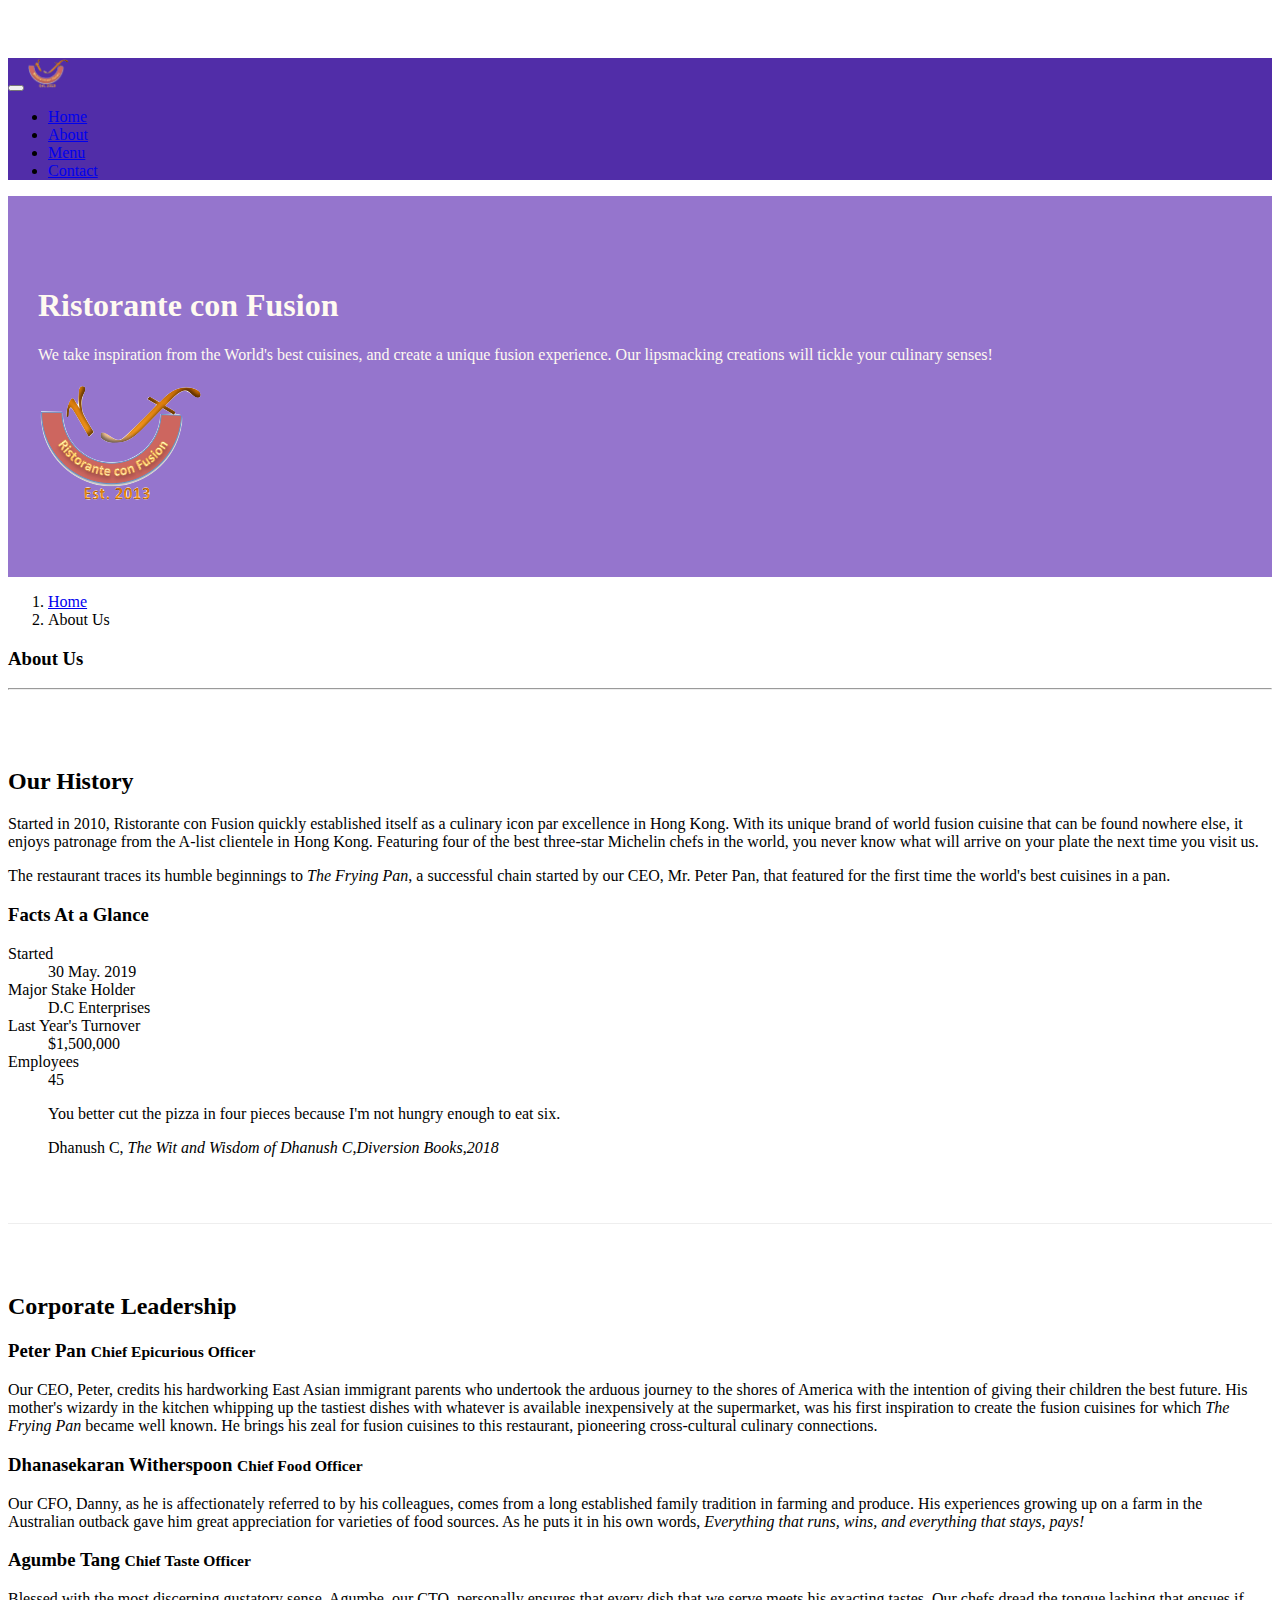
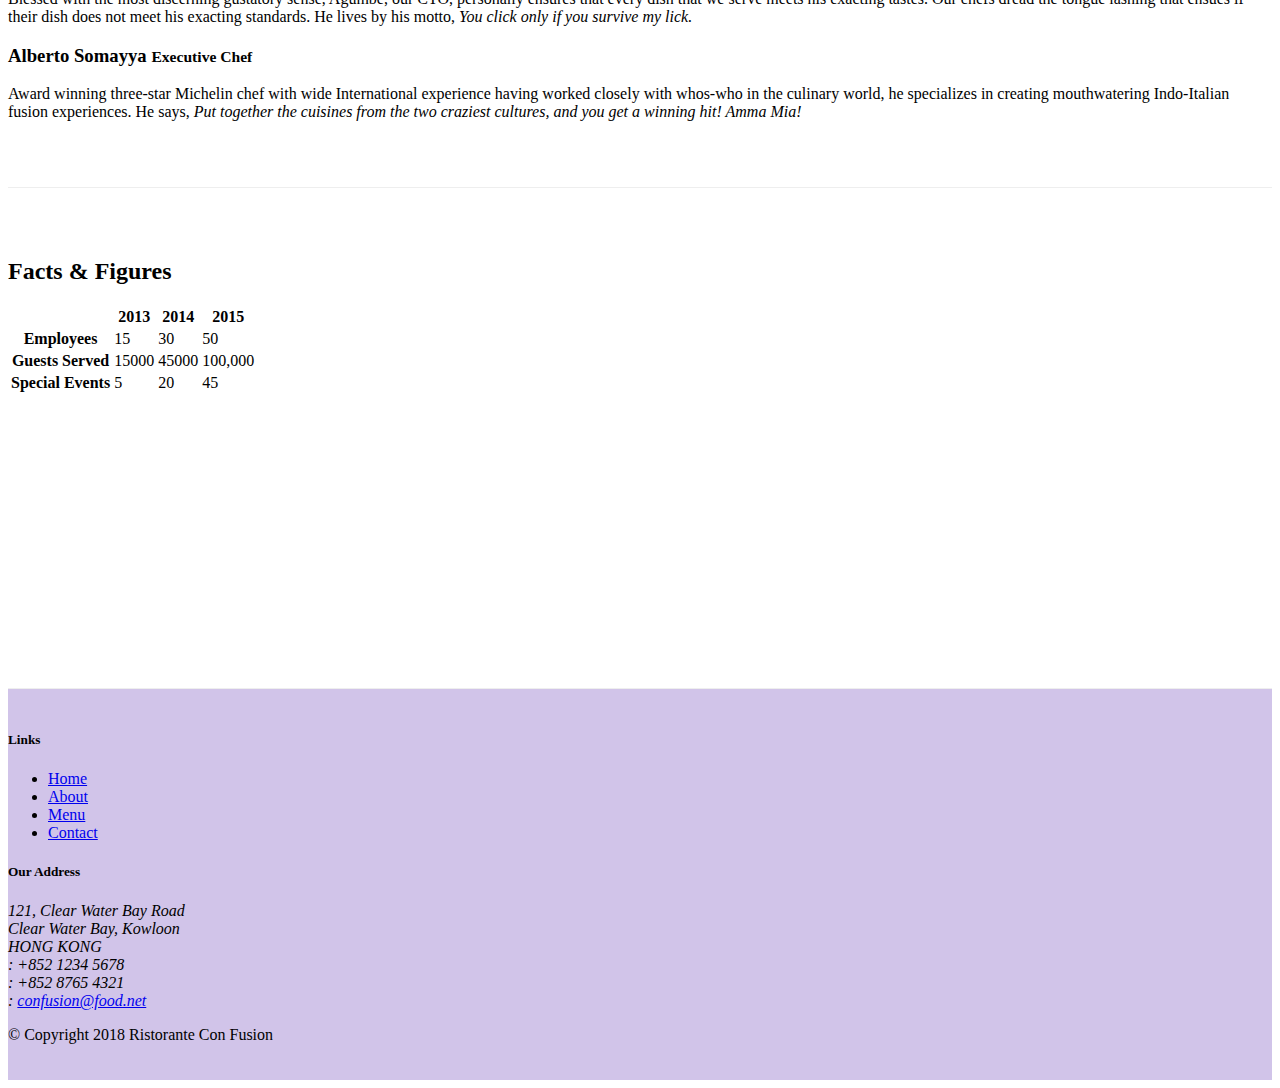
==== commit 593309aa: "Accordion" ====
--- a/aboutus.html
+++ b/aboutus.html
@@ -102,43 +102,70 @@
         <div class="row row-content">
             <div class="col-12">
                 <h2>Corporate Leadership</h2>
-                <ul class="nav nav-tabs">
-                    <li class="nav-item">
-                        <a class="nav-link active" href="#peter" role="tab" data-toggle="tab">Peter Pan, CEO</a>
-                    </li>
-                    <li class="nav-item">
-                        <a class="nav-link " href="#danny" role="tab" data-toggle="tab">Danny Witherspoon, CFO</a>
-                    </li>
-                    <li class="nav-item">
-                        <a class="nav-link " href="#agumbe" role="tab" data-toggle="tab">Agumbe Tang, CTO</a>
-                    </li>
-                    <li class="nav-item">
-                        <a class="nav-link " href="#alberto" role="tab" data-toggle="tab">Alberto Somayya, Exec. Chef</a>
-                    </li>
-                </ul>
-
-            <div class="tab-content">
-              <div role="tabpanel" class="tab-pane fade show active " id="peter">
-                <h3>Peter Pan <small>Chief Epicurious Officer</small></h3>
-                <p  class="d-none d-sm-block">Our CEO, Peter, credits his hardworking East Asian immigrant parents who undertook the arduous journey to the shores of America with the intention of giving their children the best future. His mother's wizardy in the kitchen whipping up the tastiest dishes with whatever is available inexpensively at the supermarket, was his first inspiration to create the fusion cuisines for which <em>The Frying Pan</em> became well known. He brings his zeal for fusion cuisines to this restaurant, pioneering cross-cultural culinary connections.</p>
-              </div>
-                
-              <div role="tabpanel" class="tab-pane fade" id="danny">
-                <h3>Dhanasekaran Witherspoon <small>Chief Food Officer</small></h3>
-                <p  class="d-none d-sm-block">Our CFO, Danny, as he is affectionately referred to by his colleagues, comes from a long established family tradition in farming and produce. His experiences growing up on a farm in the Australian outback gave him great appreciation for varieties of food sources. As he puts it in his own words, <em>Everything that runs, wins, and everything that stays, pays!</em></p>
-              </div>
+               
+
+            <div id="accordion">
+                <div class="card">
+                    <div class="card-header" role="tab" id="peterhead">
+                        <h3 class="mb-0">
+                            <a data-toggle="collapse" data-target="#peter">
+                                Peter Pan <small>Chief Epicurious Officer</small>
+                            </a>
+                        </h3>
+                    </div>
+                    <div role="tabpanel" class="collapse show " id="peter" data-parent="#accordion">
+                       <div class="card-body">
+                            <p  class="d-none d-sm-block">Our CEO, Peter, credits his hardworking East Asian immigrant parents who undertook the arduous journey to the shores of America with the intention of giving their children the best future. His mother's wizardy in the kitchen whipping up the tastiest dishes with whatever is available inexpensively at the supermarket, was his first inspiration to create the fusion cuisines for which <em>The Frying Pan</em> became well known. He brings his zeal for fusion cuisines to this restaurant, pioneering cross-cultural culinary connections.</p>
+                       </div>
+                    </div>
+                </div>
+             
+                <div class="card">  
+                    <div class="card-header" role="tab" id="dannyhead">
+                        <h3 class="mb-0">
+                            <a data-toggle="collapse" data-target="#danny">
+                                Dhanasekaran Witherspoon <small>Chief Food Officer</small>
+                            </a>
+                        </h3>
+                    </div>
+                    <div role="tabpanel" class="collapse" id="danny" data-parent="#accordion">
+                        <div class="card-body">
+                            <p  class="d-none d-sm-block">Our CFO, Danny, as he is affectionately referred to by his colleagues, comes from a long established family tradition in farming and produce. His experiences growing up on a farm in the Australian outback gave him great appreciation for varieties of food sources. As he puts it in his own words, <em>Everything that runs, wins, and everything that stays, pays!</em></p>
+                        </div>
+                    </div>
+                </div>
               
-              <div role="tabpanel" class="tab-pane fade" id="agumbe">
-                <h3>Agumbe Tang <small>Chief Taste Officer</small></h3>
-                <p  class="d-none d-sm-block">Blessed with the most discerning gustatory sense, Agumbe, our CTO, personally ensures that every dish that we serve meets his exacting tastes. Our chefs dread the tongue lashing that ensues if their dish does not meet his exacting standards. He lives by his motto, <em>You click only if you survive my lick.</em></p>
-              </div>
-               
-              <div role="tabpanel" class="tab-pane fade" id="alberto"> 
-                <h3>Alberto Somayya <small>Executive Chef</small></h3>
-                <p  class="d-none d-sm-block">Award winning three-star Michelin chef with wide International experience having worked closely with whos-who in the culinary world, he specializes in creating mouthwatering Indo-Italian fusion experiences. He says, <em>Put together the cuisines from the two craziest cultures, and you get a winning hit! Amma Mia!</em></p>
-              </div>
-            </div>
-         </div>
+                <div class="card">
+                    <div class="card-header" role="tab" id="agumbehead">
+                        <h3 class="mb-0">
+                            <a data-toggle="collapse" data-target="#agumbe">
+                            Agumbe Tang <small>Chief Taste Officer</small>
+                            </a>
+                        </h3>
+                    </div>
+                    <div role="tabpanel" class="collapse" id="agumbe" data-parent="#accordion">
+                        <div class="card-body">
+                            <p  class="d-none d-sm-block">Blessed with the most discerning gustatory sense, Agumbe, our CTO, personally ensures that every dish that we serve meets his exacting tastes. Our chefs dread the tongue lashing that ensues if their dish does not meet his exacting standards. He lives by his motto, <em>You click only if you survive my lick.</em></p>
+                        </div>
+                    </div>
+                 </div>
+              
+                <div class="card">
+                    <div class="card-header" role="tab" id="albertohead">
+                        <h3 class="mb-0">
+                            <a data-toggle="collapse" data-target="#alberto">
+                                 Alberto Somayya <small>Executive Chef</small>
+                            </a>
+                        </h3>
+                    </div>
+                    <div role="tabpanel" class="collapse" id="alberto" data-parent="#accordion">
+                        <div class="card-body">
+                            <p  class="d-none d-sm-block">Award winning three-star Michelin chef with wide International experience having worked closely with whos-who in the culinary world, he specializes in creating mouthwatering Indo-Italian fusion experiences. He says, <em>Put together the cuisines from the two craziest cultures, and you get a winning hit! Amma Mia!</em></p>
+                        </div>
+                    </div>
+                </div>
+             </div>
+          </div>
        </div>
        <div class="row row-content">
            <div class="col-12 col-sm-9">
